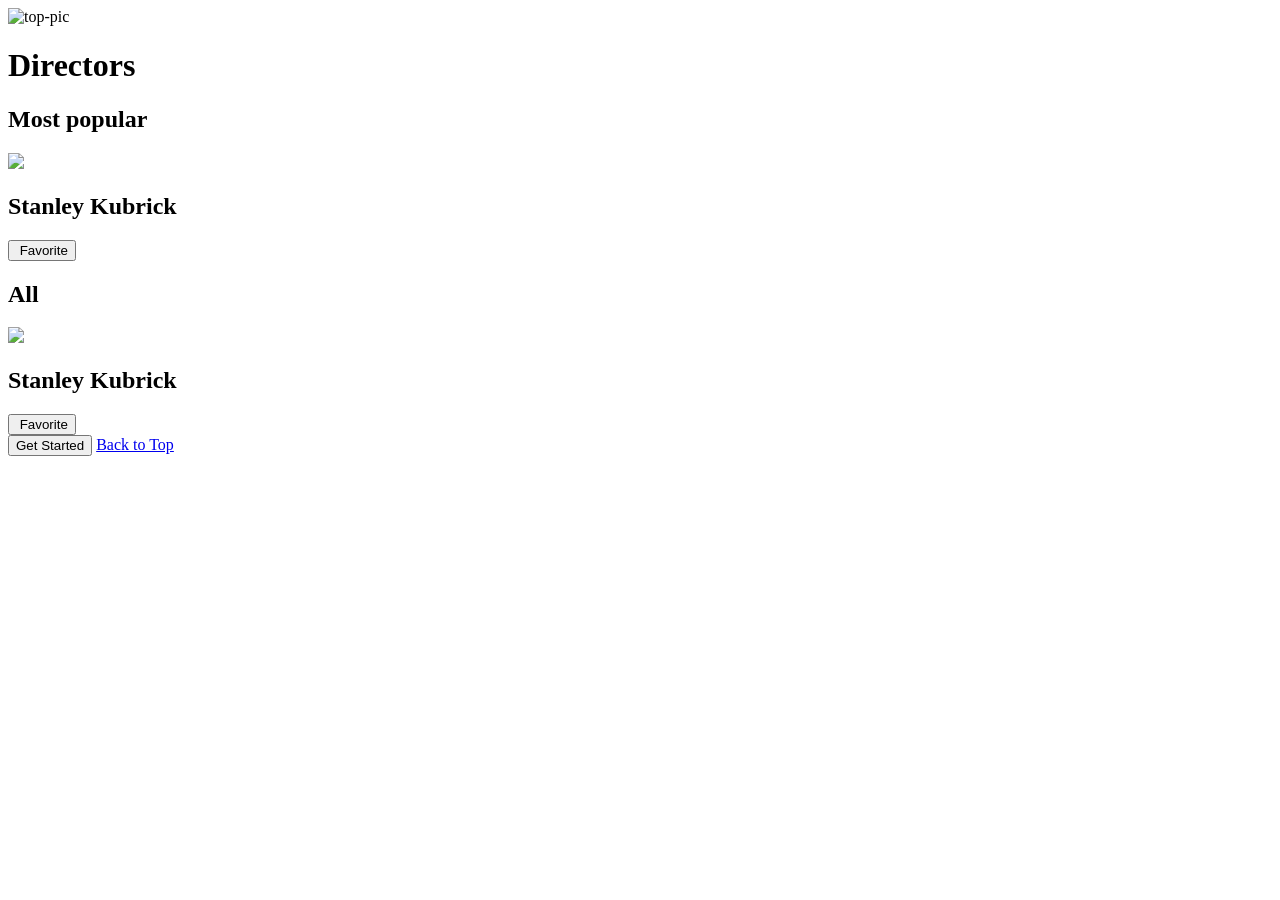
==== views/directors-page.html @ e0000810 "removed redundant elements" ====
<!DOCTYPE html>
<html lang="en">
  <head>
    <script src="https://ajax.googleapis.com/ajax/libs/jquery/3.6.4/jquery.min.js"></script>
    <script src="https://cdnjs.cloudflare.com/ajax/libs/jquery-validate/1.19.1/jquery.validate.min.js"></script>

    <link
      rel="stylesheet"
      type="text/css"
      href="https://fonts.googleapis.com/css?family=Oswald:300,400,600"
      media="screen"
    />
    <link
      rel="stylesheet"
      href="https://fonts.googleapis.com/css2?family=Material+Symbols+Outlined:opsz,wght,FILL,GRAD@20..48,100..700,0..1,-50..200"
    />
    <title>Directors - Silver Screen Society</title>
    <link rel="icon" type="image/x-icon" href="/assets/img/favicon.png" />
    <meta charset="utf-8" />
    <meta http-equiv="X-UA-Compatible" content="IE=edge" />
    <meta name="viewport" content="width=device-width, initial-scale=1.0" />
    <link rel="stylesheet" href="assets/css/directors-page-styles.css" />
  </head>

  <body>
    
    <div class="top-part">
      <img
        class="top-pic"
        src="assets/img/directors-page.jpg"
        alt="top-pic"
      />
      <h1 class="slogan">Directors</h1>
      <h2 class="most-popular">Most popular</h2>
    </div>
    <div class="director-side-scroll-container">
      <div class="card">
        <img src="assets/img/kurbrick.jpg" class="director-image kubrick" />
        <div class="container-box">
          <h2 class="director-name">Stanley Kubrick</h2>
          <button type="button" class="add-favorites">
            <span class="material-symbols-outlined"> </span> Favorite
          </button>
        </div>
      </div>
      
    </div>
    <h2 class="all">All</h2>

    <div class="grid">
      <div class="col">
        <div class="card">
          <img
            src="assets/img/kurbrick.jpg"
            class="director-image kubrick"
          />
          <div class="container-box">
            <h2 class="director-name">Stanley Kubrick</h2>
            <button type="button" class="add-favorites">
              <span class="material-symbols-outlined"> </span> Favorite
            </button>
          </div>
        </div>
      </div>
    </div>

    <div class="get-top">
      <button class="get-started" type="button">Get Started</button>
      <span class="back-to-top"><a href="#">Back to Top</a></span>
    </div>
    
  </body>
</html>
<script src="assets/js/index.js"></script>
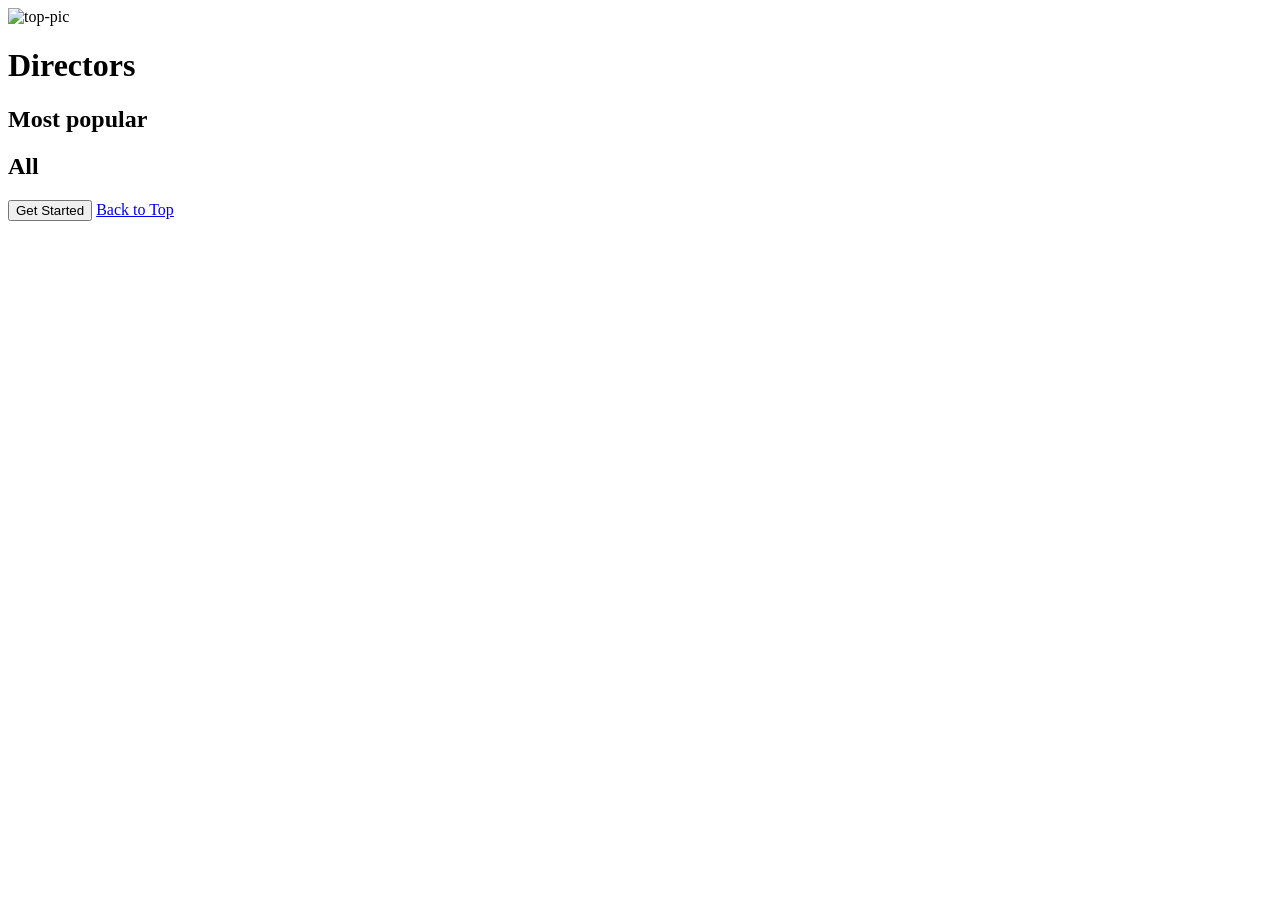
==== commit d1bed8ff: "added dynamic display of movies" ====
--- a/views/directors-page.html
+++ b/views/directors-page.html
@@ -1,8 +1,7 @@
 <!DOCTYPE html>
 <html lang="en">
   <head>
-    <script src="https://ajax.googleapis.com/ajax/libs/jquery/3.6.4/jquery.min.js"></script>
-    <script src="https://cdnjs.cloudflare.com/ajax/libs/jquery-validate/1.19.1/jquery.validate.min.js"></script>
+    
 
     <link
       rel="stylesheet"
@@ -33,42 +32,22 @@
       <h1 class="slogan">Directors</h1>
       <h2 class="most-popular">Most popular</h2>
     </div>
-    <div class="director-side-scroll-container">
-      <div class="card">
-        <img src="assets/img/kurbrick.jpg" class="director-image kubrick" />
-        <div class="container-box">
-          <h2 class="director-name">Stanley Kubrick</h2>
-          <button type="button" class="add-favorites">
-            <span class="material-symbols-outlined"> </span> Favorite
-          </button>
-        </div>
-      </div>
-      
+    <div class="director-side-scroll-container" id="director-cards-container">
+        
     </div>
     <h2 class="all">All</h2>
 
-    <div class="grid">
-      <div class="col">
-        <div class="card">
-          <img
-            src="assets/img/kurbrick.jpg"
-            class="director-image kubrick"
-          />
-          <div class="container-box">
-            <h2 class="director-name">Stanley Kubrick</h2>
-            <button type="button" class="add-favorites">
-              <span class="material-symbols-outlined"> </span> Favorite
-            </button>
-          </div>
-        </div>
-      </div>
+    <div class="grid" id="director-grid-cards-container">
+      
     </div>
 
     <div class="get-top">
       <button class="get-started" type="button">Get Started</button>
       <span class="back-to-top"><a href="#">Back to Top</a></span>
     </div>
-    
+    <script src="https://ajax.googleapis.com/ajax/libs/jquery/3.6.4/jquery.min.js"></script>
+    <script src="https://cdnjs.cloudflare.com/ajax/libs/jquery-validate/1.19.1/jquery.validate.min.js"></script>
+    <script src="assets/js/load-movies.js"></script>
   </body>
 </html>
-<script src="assets/js/index.js"></script>
+
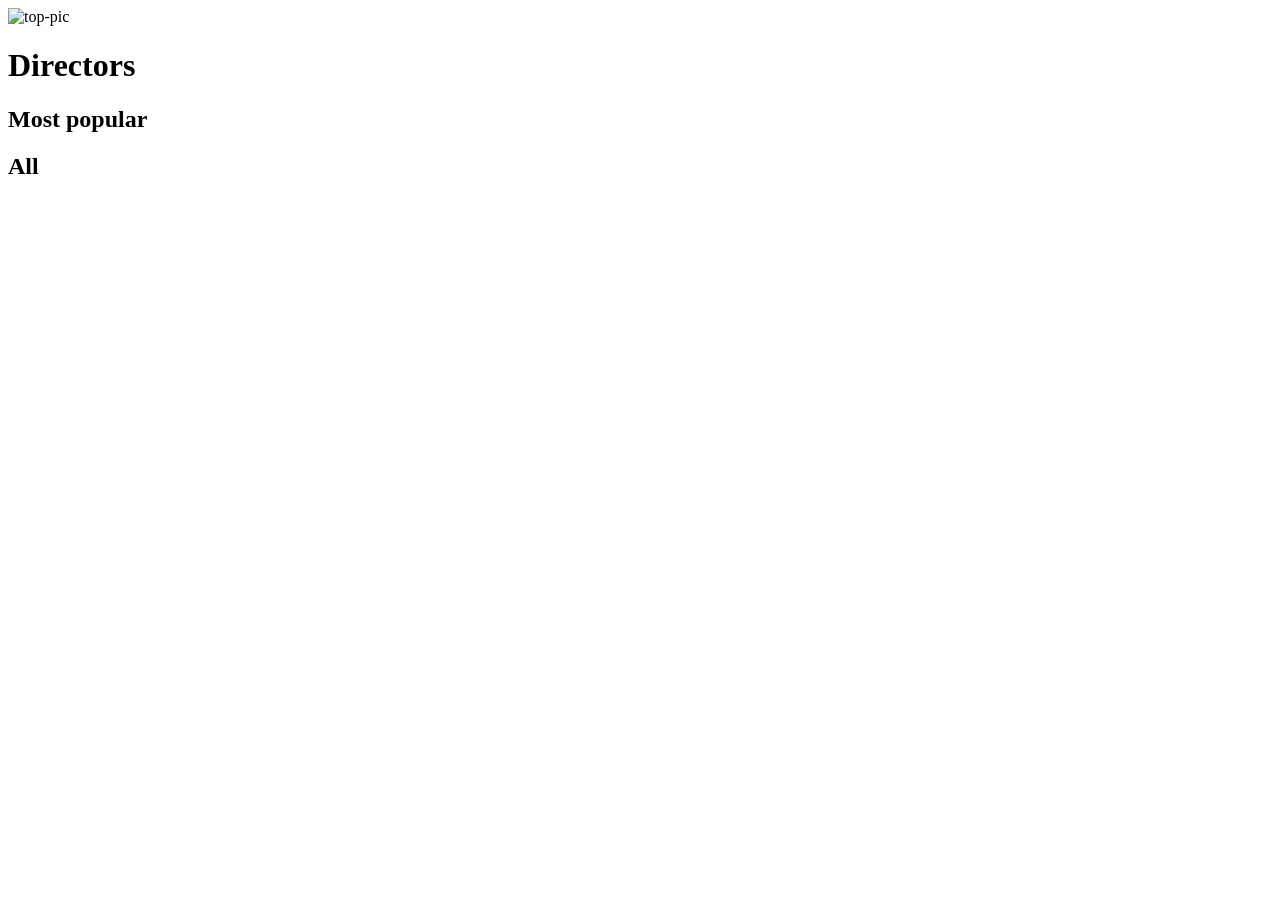
==== commit a43a4f54: "added back to top as component" ====
--- a/views/directors-page.html
+++ b/views/directors-page.html
@@ -41,13 +41,10 @@
       
     </div>
 
-    <div class="get-top">
-      <button class="get-started" type="button">Get Started</button>
-      <span class="back-to-top"><a href="#">Back to Top</a></span>
-    </div>
+ 
     <script src="https://ajax.googleapis.com/ajax/libs/jquery/3.6.4/jquery.min.js"></script>
     <script src="https://cdnjs.cloudflare.com/ajax/libs/jquery-validate/1.19.1/jquery.validate.min.js"></script>
-    <script src="assets/js/load-movies.js"></script>
+    <script src="assets/js/load-data.js"></script>
   </body>
 </html>
 
